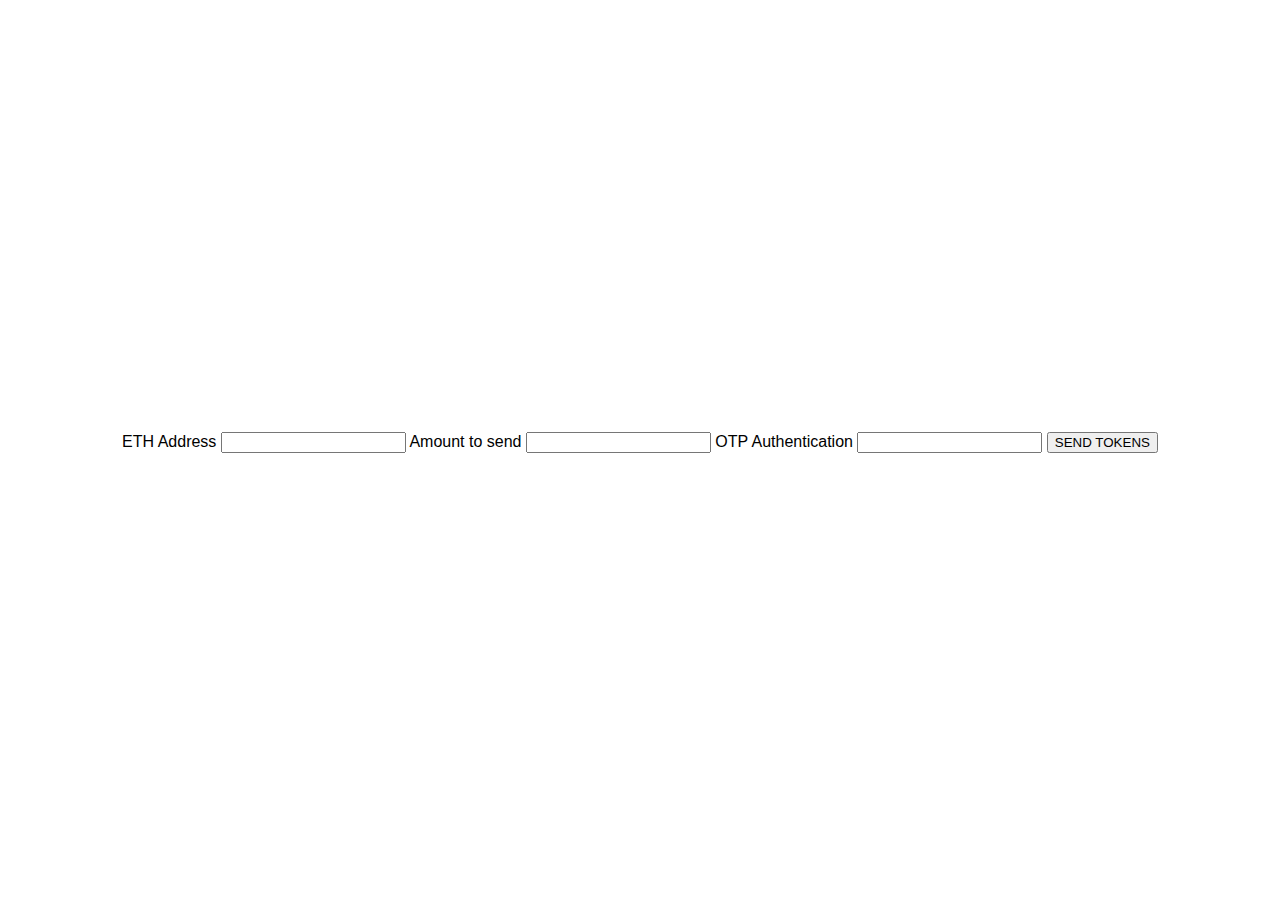
==== src/problem2/index.html @ ee84fd79 "First Commit" ====
<html>

<head>
  <meta name="viewport" content="width=device-width, initial-scale=1">
  <title>Fancy Form</title>

  <!-- You may add more stuff here -->
  <link href="style.css" rel="stylesheet" />
</head>

<body>

  <!-- You may reorganise the whole HTML, as long as your form achieves the same effect. -->
  <form onsubmit="return !1">
    <label for="input-address">ETH Address</label>
    <input id="input-address" />

    <label for="input-amount">Amount to send</label>
    <input id="input-amount" />

    <label for="input-otp">OTP Authentication</label>
    <input type="number" id="input-otp" />

    <button>SEND TOKENS</button>
  </form>
  <script src="script.js"></script>
</body>

</html>
---- src/problem2/style.css ----
body {
  display: flex;
  flex-direction: row;
  align-items: center;
  justify-content: center;
  min-width: 360px;
  font-family: Arial, Helvetica, sans-serif;
}
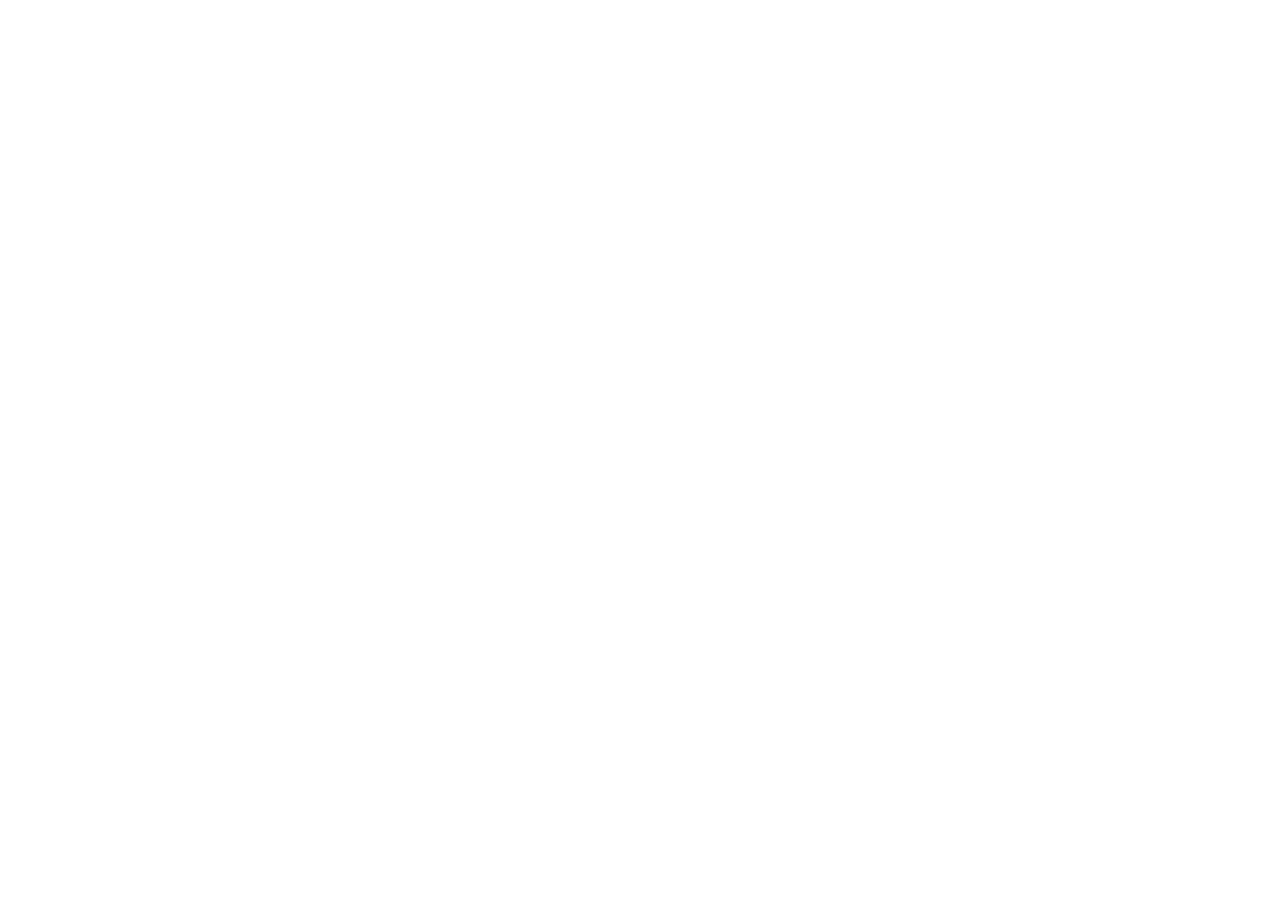
==== commit 0cf40add: "React Portion" ====
--- a/src/problem2/index.html
+++ b/src/problem2/index.html
@@ -6,24 +6,66 @@
 
   <!-- You may add more stuff here -->
   <link href="style.css" rel="stylesheet" />
+  <script src="https://unpkg.com/react@16/umd/react.development.js"></script>
+  <script src="https://unpkg.com/react-dom@16/umd/react-dom.development.js"></script>
+  <script src="https://unpkg.com/babel-standalone@6.15.0/babel.min.js"></script>
+  <script type="text/babel">
+
+function Welcome(props) {
+    return (
+    <div>Welcome to the ETH Form</div>
+    );
+  }
+
+  function Item(props) {
+    return (
+      <span>
+      <label htmlFor="input-address">{props.name}</label>
+      <input id={props._id} className="item"/>
+      <div className="line-break"></div>
+      </span>
+    );
+  }
+
+  function App() {
+    const _onSubmit = (e)=>{
+      e.preventDefault();
+      const inputAddress = document.getElementById("input-address").value
+      const inputAmount = document.getElementById("input-amount").value
+      const inputOtp = document.getElementById("input-otp").value
+      const result = `Amount of ${inputAmount} using ${inputOtp} was sent to ${inputAddress} successfully.
+      `
+      document.getElementById("output").value = result;
+      console.log(`clicked onSubmit ${result}`);
+
+    }
+
+    return (
+      <div className="container">
+        <form onSubmit={_onSubmit}>
+        <div>
+            <Welcome name="Edite" />
+            <Item name="ETH Address" _id="input-address" />
+            <Item name="Amount to send" _id="input-amount" />
+            <Item name="OTP Authentication" _id="input-otp" />
+          </div>
+        <button onSubmit={_onSubmit}>SEND TOKENS</button>
+        </form>
+       <textarea id="output" placeholder="Tokens Transmission Output" rows="10" cols="50"></textarea>
+      </div>
+    );
+  }
+  
+  ReactDOM.render(
+    <App />,
+    document.getElementById('root')
+  );
+  </script>
 </head>
 
 <body>
-
-  <!-- You may reorganise the whole HTML, as long as your form achieves the same effect. -->
-  <form onsubmit="return !1">
-    <label for="input-address">ETH Address</label>
-    <input id="input-address" />
-
-    <label for="input-amount">Amount to send</label>
-    <input id="input-amount" />
-
-    <label for="input-otp">OTP Authentication</label>
-    <input type="number" id="input-otp" />
-
-    <button>SEND TOKENS</button>
-  </form>
-  <script src="script.js"></script>
+<p>
+  <div id="root"></div>
+</p>
 </body>
-
 </html>
--- a/src/problem2/style.css
+++ b/src/problem2/style.css
@@ -1,8 +1,14 @@
-body {
+container {
   display: flex;
-  flex-direction: row;
-  align-items: center;
-  justify-content: center;
-  min-width: 360px;
-  font-family: Arial, Helvetica, sans-serif;
+  flex-wrap: wrap;
 }
+
+.line-break {
+  width: 100%;
+}
+
+.item {
+  flex:1 0 auto;
+  text-align: left;
+  margin: 5px;
+}
